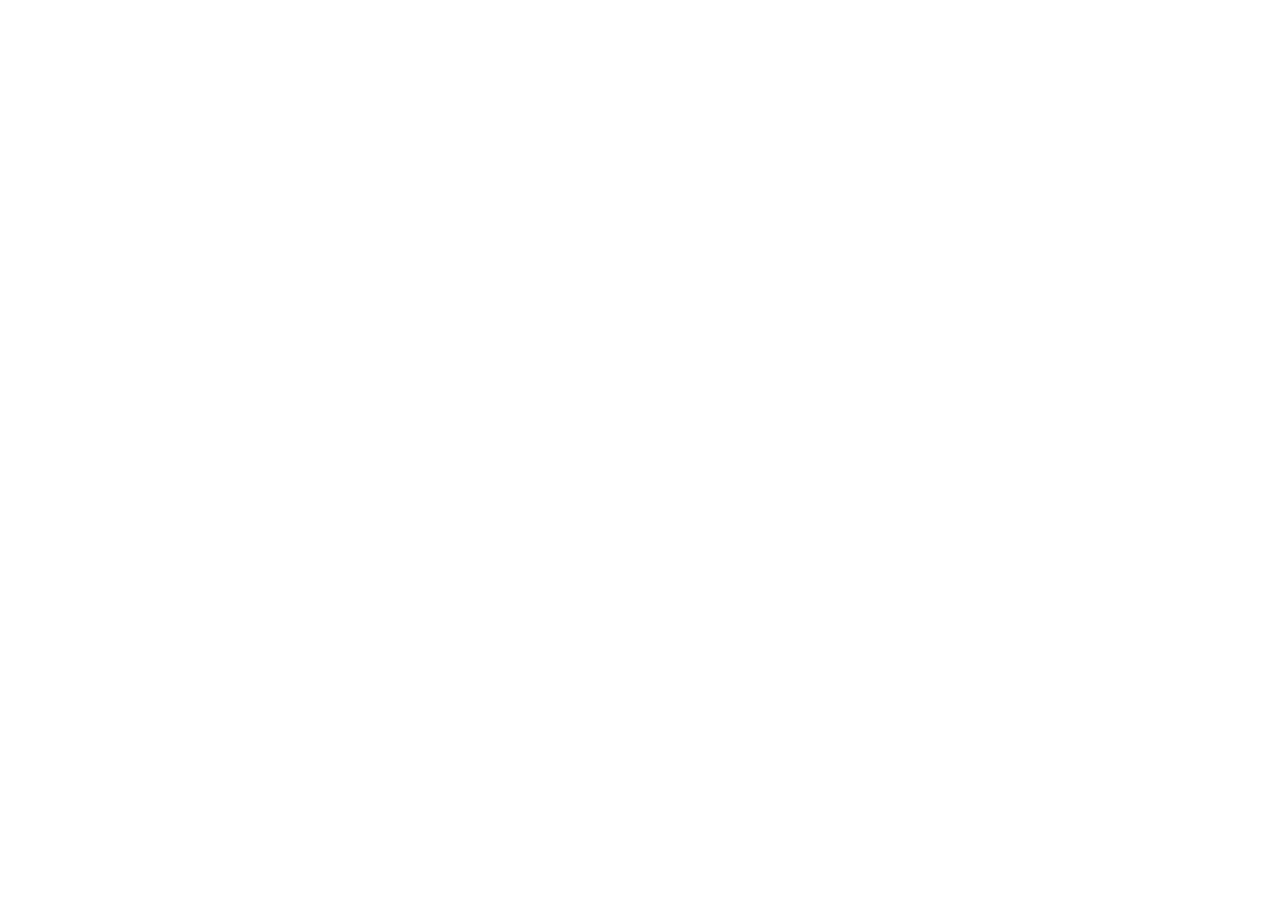
==== index.html @ 4153d554 "Pushing a skeleton site commit to get started!" ====
<!DOCTYPE html>
<html lang="en-US">
  <head> 
    <meta charset="utf-8">
    <meta name="viewport" content="width=device-width, initial-scale=1.0>
    <link href="style.css" rel="stylesheet" type="text/css">
    <title>kentho portfolio</title>
  </head>
  <body>
    <script src="script.js">
</script>
</body>
</html>
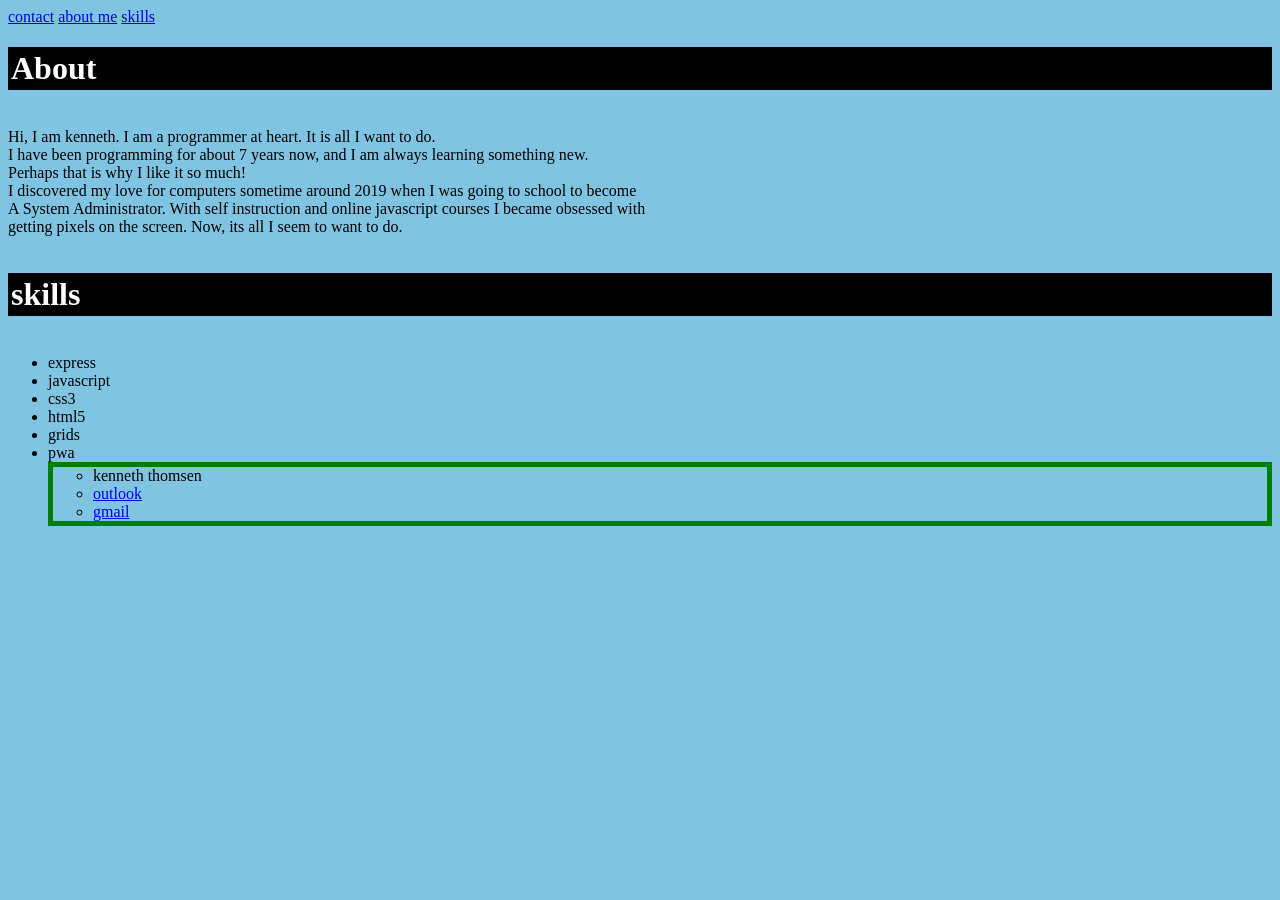
==== commit cd883522: "added some styling changes and an alert function for fun!" ====
--- a/index.html
+++ b/index.html
@@ -2,12 +2,39 @@
 <html lang="en-US">
   <head> 
     <meta charset="utf-8">
-    <meta name="viewport" content="width=device-width, initial-scale=1.0>
+    <meta name="viewport" content="width=device-width, initial-scale=1.0">
     <link href="style.css" rel="stylesheet" type="text/css">
     <title>kentho portfolio</title>
   </head>
+    <div class="hagrid">
+    <nav class="navone" id="navigate1" name="navigate1">
+      <a href="#contact">contact</a>
+      <a href="#about">about me</a>
+      <a href="#skills">skills</a>
+    </nav>
   <body>
-    <script src="script.js">
-</script>
-</body>
+    <h1 id="about">About</h1>
+    <p id="paraone">Hi, I am kenneth. I am a programmer at heart. It is all I want to do.<br>
+    I have been programming for about 7 years now, and I am always learning something new.<br>
+    Perhaps that is why I like it so much!<br>
+    I discovered my love for computers sometime around 2019 when I was going to school to become<br>
+    A System Administrator. With self instruction and online javascript courses I became obsessed with<br>
+    getting pixels on the screen. Now, its all I seem to want to do.</p>
+    <h1 id="skills">skills</h1>
+    <ul><li>express</li>
+    <li>javascript</li>
+    <li>css3</li>
+    <li>html5</li>
+    <li>grids</li>
+    <li>pwa</li>
+    <footer id="contact">
+      <ul><li>kenneth thomsen</li>
+      <li><a href="mailto:kenneththomsen.itpro@outlook.com">outlook</a></li>
+      <li><a href="mailto:kenneththomsennmbk@gmail.com">gmail</a></li>
+      </ul> 
+    </footer>
+    </div> 
+  <script src="script.js">
+  </script>
+  </body>
 </html>
--- a/style.css
+++ b/style.css
@@ -0,0 +1,27 @@
+body {
+  background-color: rgba(0, 138, 201, 0.5);
+}
+
+.hagrid {
+  display: grid;
+  grid-template-areas:
+  "header header header"
+  "about"
+  "skills skills footer";
+  }
+
+#about {
+  border: 3px solid black;
+  background-color: black;
+  color: white;
+  }
+
+#skills {
+  border: 3px solid black;
+  background-color: black;
+  color: white;
+  }
+
+#contact {
+  border: 5px solid green;
+  }
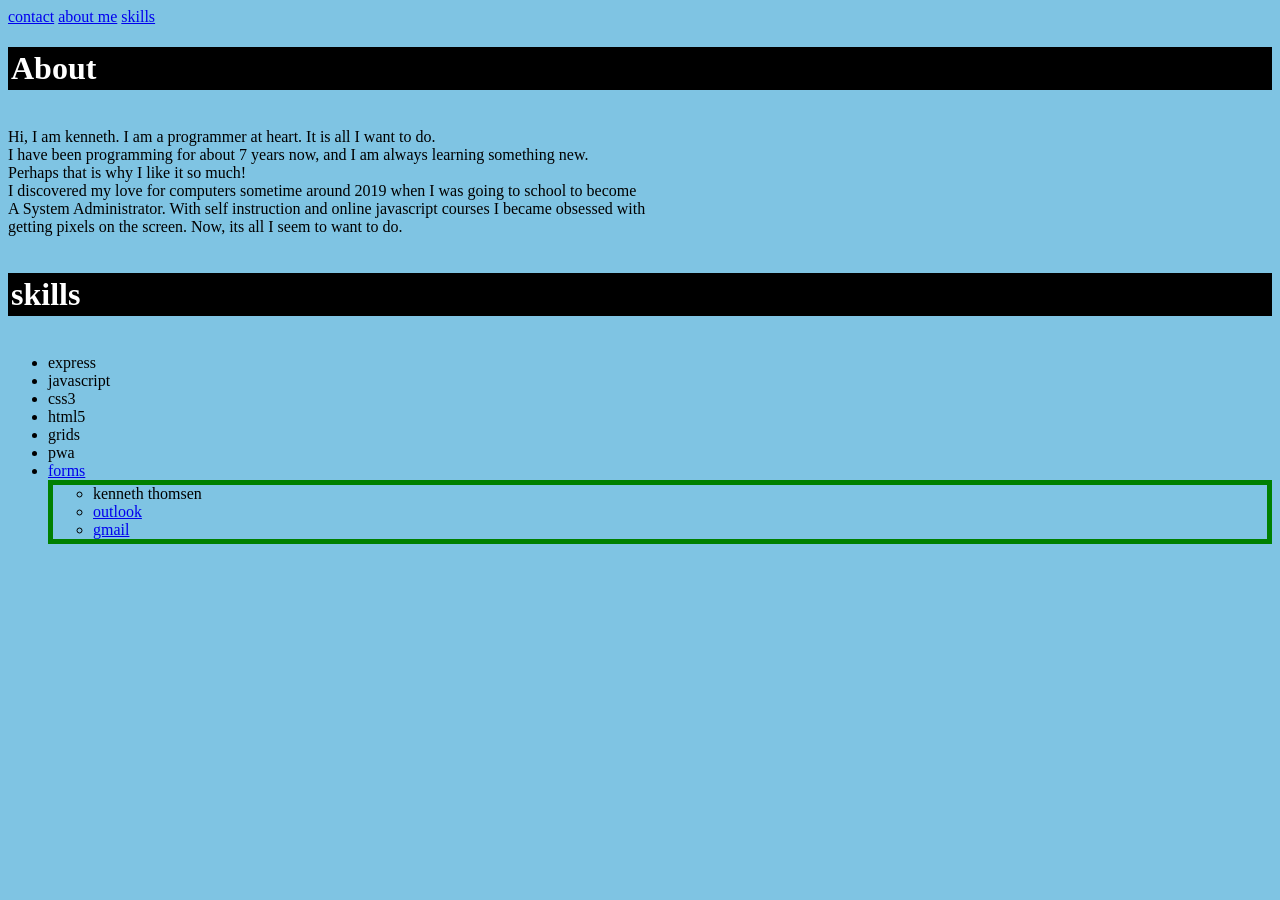
==== commit fccc4797: "added form functionality" ====
--- a/index.html
+++ b/index.html
@@ -27,6 +27,7 @@
     <li>html5</li>
     <li>grids</li>
     <li>pwa</li>
+    <li><a href="/form.html">forms</a></li>
     <footer id="contact">
       <ul><li>kenneth thomsen</li>
       <li><a href="mailto:kenneththomsen.itpro@outlook.com">outlook</a></li>
